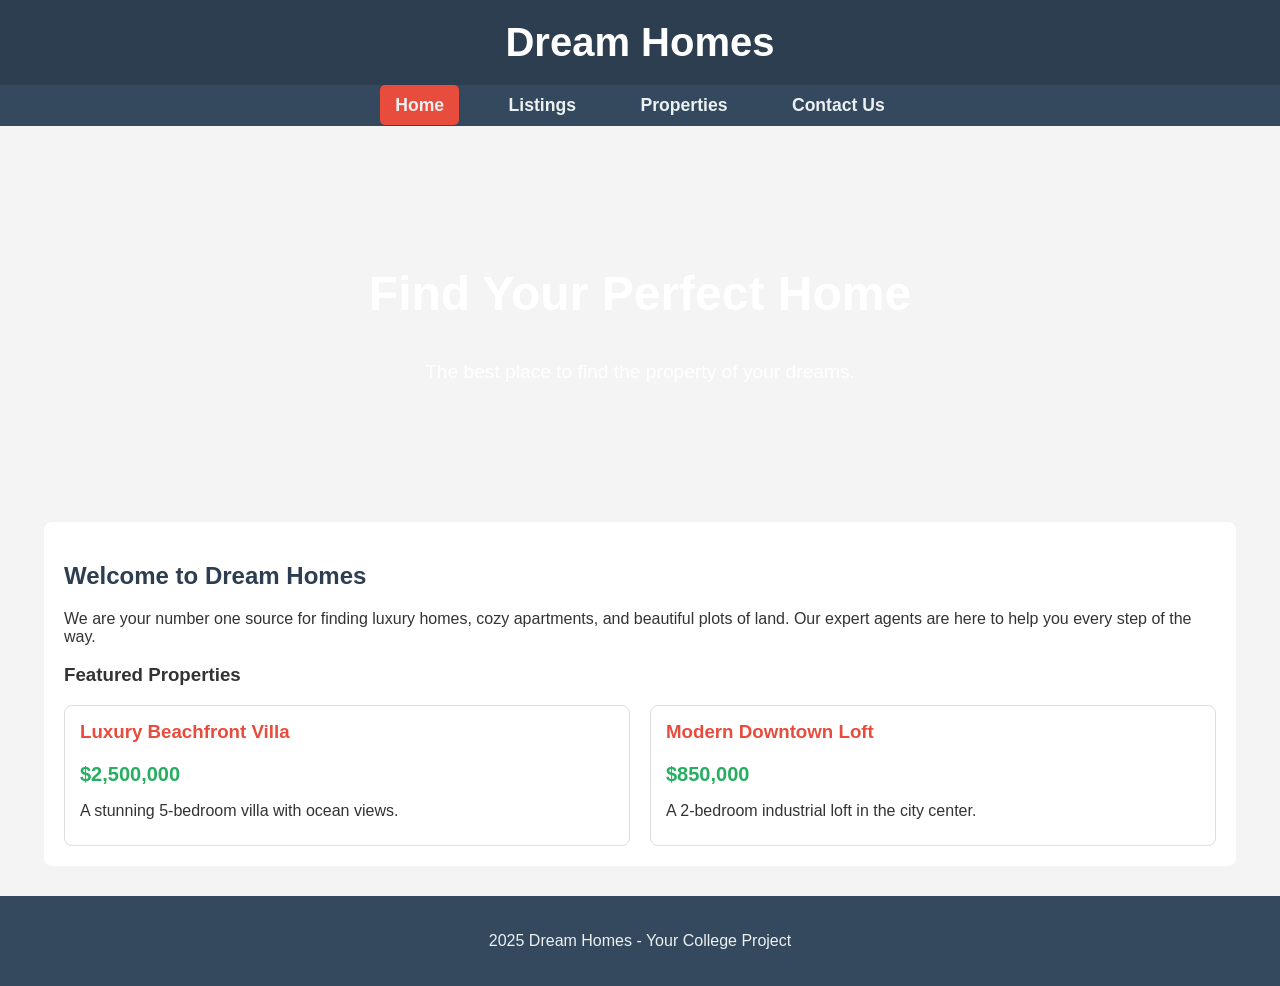
==== index.html @ 5213b4ba "Add files via upload" ====
<!DOCTYPE html>
<html lang="en">
<head>
    <meta charset="UTF-8">
    <meta name="viewport" content="width=device-width, initial-scale=1.0">
    <title>Dream Homes - Real Estate</title>
    <link rel="stylesheet" href="style.css">
</head>
<body>
    <header>
    <h1>Dream Homes</h1>
    </header>
    <nav>
        <ul>
            <li><a href="index.html" class="active">Home</a></li>
            <li><a href="listings.html">Listings</a></li>
            <li><a href="properties.html">Properties</a></li>
            <li><a href="contact.html">Contact Us</a></li>
        </ul>
    </nav>
    <main>
        <section class="hero">
        <h2>Find Your Perfect Home</h2>
        <p>The best place to find the property of your dreams.</p>
        </section>

        <div class="container">
            <h2>Welcome to Dream Homes</h2>
            <p>We are your number one source for finding luxury homes, cozy apartments, and beautiful plots of land. Our expert agents are here to help you every step of the way.</p>
            <h3>Featured Properties</h3>
            <div class="listings-grid">
                <div class="property-card">
                
                <div class="property-card-content">
                <h3>Luxury Beachfront Villa</h3>
                <p class="price">$2,500,000</p>
                <p>A stunning 5-bedroom villa with ocean views.</p>
                </div>
                </div>
                <div class="property-card">
                    
                    <div class="property-card-content">
                    <h3>Modern Downtown Loft</h3>
                    <p class="price">$850,000</p>
                    <p>A 2-bedroom industrial loft in the city center.</p>
                    </div>
                </div>
            </div>
        </div>
    </main>
    <footer>
        <p>2025 Dream Homes - Your College Project</p>
    </footer>
</body>
</html>
---- style.css ----
body {
    font-family: Arial, sans-serif;
    margin: 0;
    padding: 0;
    background-color: #f4f4f4;
    color: #333;
}
.container{
    width: 90%;
    max-width: 1200px;
    margin: 20px auto;
    padding: 20px;
    background-color: #fff;
    border-radius: 8px;
}
h1,h2{
    color: #2c3e50;
}
header {
    background-color: #2c3e50;
    color: #ecf0f1;
    padding: 20px 0;
    text-align: center;
}
header h1 {
    margin: 0;
    font-size: 2.5rem;
    color: #fff;
}
nav {
    background-color: #34495e;
    padding: 10px 0;
}
nav ul {
    list-style: none;
    padding: 0;
    margin: 0;
    text-align: center;
}
nav ul li {
    display: inline-block;
    margin: 0 15px;
}
nav ul li a {
    text-decoration: none;
    color: #ecf0f1;
    font-weight: bold;
    font-size: 1.1rem;
    padding: 10px 15px;
    border-radius: 5px;
}
nav ul li a:hover,
nav ul li a.active {
    background-color: #e74c3c;
}
footer {
    text-align: center;
    padding: 20px;
    background-color: #34495e;
    color: #ecf0f1;
    margin-top: 30px;
}
.hero {
    color: white;
    padding: 100px 20px;
    text-align: center;
    border-radius: 8px;
}
.hero h2 {
    font-size: 3rem;
    color: white;
}
.hero p {
    font-size: 1.2rem;
}
.listings-grid {
    display: grid;
    grid-template-columns: repeat(auto-fit, minmax(300px, 1fr));
    gap: 20px;
}
.property-card {
    border: 1px solid #ddd;
    border-radius: 8px;
    overflow: hidden;
    background-color: #fff;
}
.property-card img {
    width: 100%;
    height: 200px;
}
.property-card-content {
    padding: 15px;
}
.property-card-content h3 {
    margin-top: 0;
    color: #e74c3c;
}
.property-card-content p {
    margin-bottom: 10px;
}
.price {
    font-size: 1.25rem;
    font-weight: bold;
    color: #27ae60;
}
.contact-form {
    max-width: 600px;
    margin: 0 auto;
}
.form-group {
    margin-bottom: 20px;
}
.form-group label {
    display: block;
    margin-bottom: 5px;
    font-weight: bold;
}
.form-group input,
.form-group textarea {
    width: 100%;
    padding: 10px;
    border: 1px solid #ccc;
    border-radius: 5px;
    box-sizing: border-box;
}
.form-group textarea {
    height: 150px;

}
.btn-submit {
    display: block;
    width: 100%;
    padding: 15px;
    background-color: #e74c3c;
    color: white;
    border: none;
    border-radius: 5px;
    font-size: 1.1rem;
    cursor: pointer;

}
.btn-submit:hover {
    background-color: #c0392b;
}
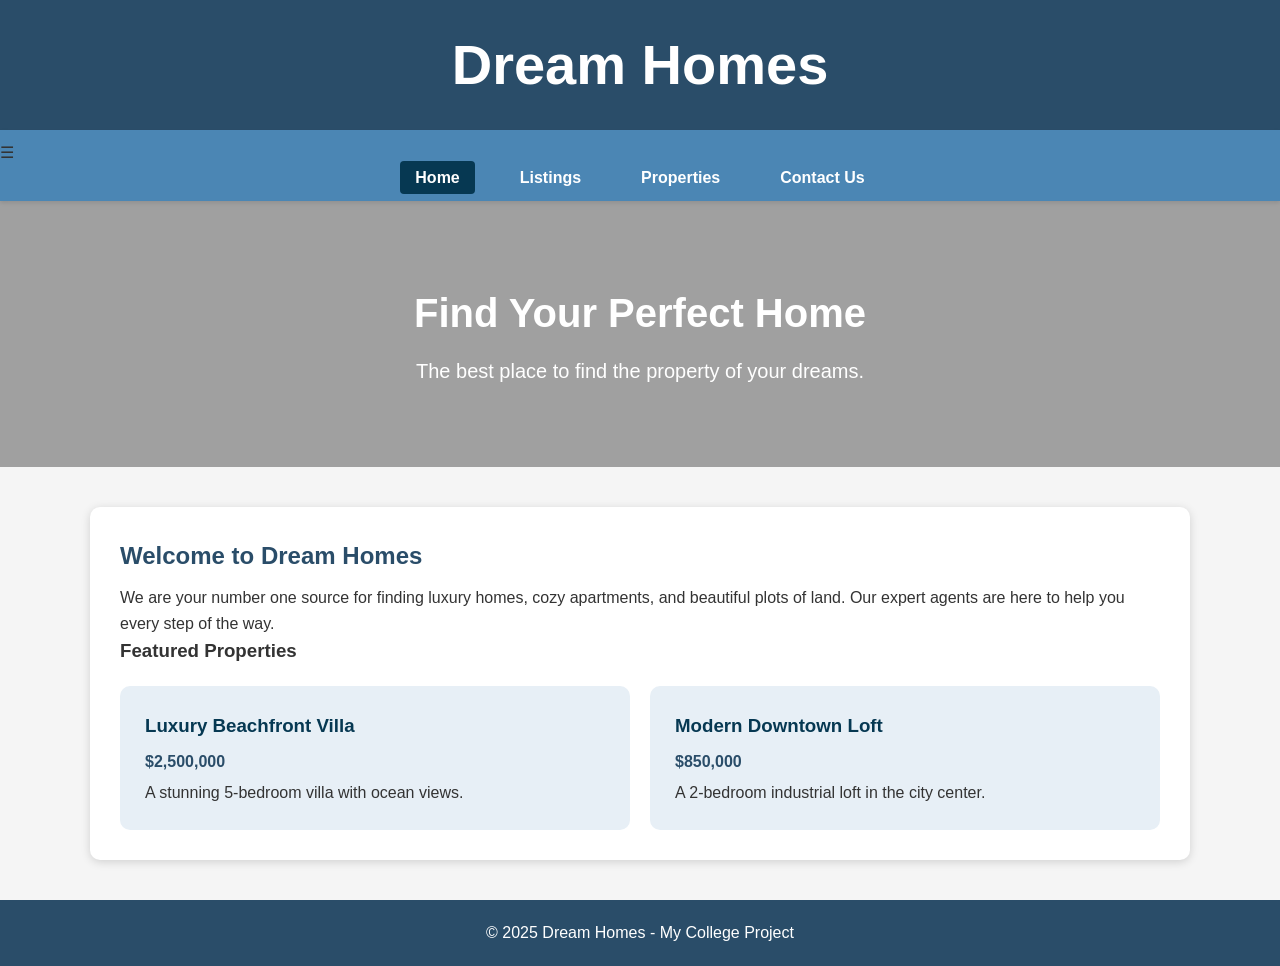
==== commit f7722ec3: "Implement hamburger menu and update footer text Added a hamburger menu toggle and updated footer tex" ====
--- a/index.html
+++ b/index.html
@@ -8,48 +8,62 @@
 </head>
 <body>
     <header>
-    <h1>Dream Homes</h1>
+        <h1>Dream Homes</h1>
     </header>
+
     <nav>
-        <ul>
+        <!-- 🔥 ADDED HAMBURGER BUTTON -->
+        <div class="menu-toggle" id="menu-toggle">&#9776;</div>
+
+        <ul id="nav-links">
             <li><a href="index.html" class="active">Home</a></li>
             <li><a href="listings.html">Listings</a></li>
             <li><a href="properties.html">Properties</a></li>
             <li><a href="contact.html">Contact Us</a></li>
         </ul>
     </nav>
+
+    <!-- ⭐ YOUR ORIGINAL CODE BELOW (UNCHANGED) -->
     <main>
         <section class="hero">
-        <h2>Find Your Perfect Home</h2>
-        <p>The best place to find the property of your dreams.</p>
+            <h2>Find Your Perfect Home</h2>
+            <p>The best place to find the property of your dreams.</p>
         </section>
 
         <div class="container">
             <h2>Welcome to Dream Homes</h2>
             <p>We are your number one source for finding luxury homes, cozy apartments, and beautiful plots of land. Our expert agents are here to help you every step of the way.</p>
             <h3>Featured Properties</h3>
+
             <div class="listings-grid">
                 <div class="property-card">
-                
-                <div class="property-card-content">
-                <h3>Luxury Beachfront Villa</h3>
-                <p class="price">$2,500,000</p>
-                <p>A stunning 5-bedroom villa with ocean views.</p>
+                    <div class="property-card-content">
+                        <h3>Luxury Beachfront Villa</h3>
+                        <p class="price">$2,500,000</p>
+                        <p>A stunning 5-bedroom villa with ocean views.</p>
+                    </div>
                 </div>
-                </div>
+
                 <div class="property-card">
-                    
                     <div class="property-card-content">
-                    <h3>Modern Downtown Loft</h3>
-                    <p class="price">$850,000</p>
-                    <p>A 2-bedroom industrial loft in the city center.</p>
+                        <h3>Modern Downtown Loft</h3>
+                        <p class="price">$850,000</p>
+                        <p>A 2-bedroom industrial loft in the city center.</p>
                     </div>
                 </div>
             </div>
         </div>
     </main>
+
     <footer>
-        <p>2025 Dream Homes - Your College Project</p>
+        <p>&copy; 2025 Dream Homes - My College Project</p>
     </footer>
+
+    <!-- 🔥 ADD THIS JAVASCRIPT BEFORE </body> -->
+    <script>
+    document.getElementById("menu-toggle").addEventListener("click", function () {
+        document.getElementById("nav-links").classList.toggle("show");
+    });
+    </script>
 </body>
-</html>+</html>
--- a/style.css
+++ b/style.css
@@ -1,144 +1,168 @@
+* {
+  margin: 0;
+  padding: 0;
+  box-sizing: border-box;
+  font-family: Arial, Helvetica, sans-serif;
+}
+
 body {
-    font-family: Arial, sans-serif;
-    margin: 0;
-    padding: 0;
-    background-color: #f4f4f4;
-    color: #333;
+  background-color: #f5f5f5;
+  color: #333;
+  line-height: 1.6;
 }
-.container{
-    width: 90%;
-    max-width: 1200px;
-    margin: 20px auto;
-    padding: 20px;
-    background-color: #fff;
-    border-radius: 8px;
-}
-h1,h2{
-    color: #2c3e50;
-}
+
 header {
-    background-color: #2c3e50;
-    color: #ecf0f1;
-    padding: 20px 0;
-    text-align: center;
-}
-header h1 {
-    margin: 0;
-    font-size: 2.5rem;
-    color: #fff;
+  background: #2a4d69;
+  color: white;
+  padding: 20px;
+  text-align: center;
+  font-size: 28px;
+  font-weight: bold;
+  box-shadow: 0 2px 5px rgba(0,0,0,0.2);
 }
 nav {
-    background-color: #34495e;
-    padding: 10px 0;
+  background: #4b86b4;
+  padding: 10px 0;
+  box-shadow: 0 2px 4px rgba(0,0,0,0.1);
 }
+
 nav ul {
-    list-style: none;
-    padding: 0;
-    margin: 0;
-    text-align: center;
+  list-style: none;
+  display: flex;
+  justify-content: center;
+  flex-wrap: wrap;
 }
+
 nav ul li {
-    display: inline-block;
-    margin: 0 15px;
+  margin: 0 15px;
 }
+
 nav ul li a {
-    text-decoration: none;
-    color: #ecf0f1;
-    font-weight: bold;
-    font-size: 1.1rem;
-    padding: 10px 15px;
-    border-radius: 5px;
+  text-decoration: none;
+  color: white;
+  font-weight: bold;
+  padding: 8px 15px;
+  border-radius: 4px;
+  transition: 0.3s ease;
 }
+
 nav ul li a:hover,
 nav ul li a.active {
-    background-color: #e74c3c;
+  background: #063852;
+}
+.hero {
+  background: url('https://images.unsplash.com/photo-1505691938895-1758d7feb511') center/cover no-repeat;
+  padding: 80px 20px;
+  text-align: center;
+  color: white;
+  margin-bottom: 40px;
+  box-shadow: inset 0 0 0 2000px rgba(0,0,0,0.35);
+}
+
+.hero h2 {
+  font-size: 40px;
+  margin-bottom: 10px;
+}
+
+.hero p {
+  font-size: 20px;
+}
+.container {
+  width: 90%;
+  max-width: 1100px;
+  margin: auto;
+  background: white;
+  padding: 30px;
+  border-radius: 10px;
+  box-shadow: 0 2px 10px rgba(0,0,0,0.15);
+  margin-bottom: 40px;
+}
+
+.container h2 {
+  color: #2a4d69;
+  margin-bottom: 10px;
+}
+.listings-grid {
+  display: grid;
+  grid-template-columns: repeat(auto-fit, minmax(260px, 1fr));
+  gap: 20px;
+  margin-top: 20px;
+}
+
+.property-card {
+  background: #e7eff6;
+  border-radius: 10px;
+  overflow: hidden;
+  transition: transform 0.3s ease, box-shadow 0.3s ease;
+  cursor: pointer;
+  padding: 10px;
+}
+
+.property-card:hover {
+  transform: translateY(-5px);
+  box-shadow: 0 4px 12px rgba(0,0,0,0.2);
+}
+
+.property-card-content {
+  padding: 15px;
+}
+
+.property-card-content h3 {
+  color: #063852;
+  margin-bottom: 8px;
+}
+
+.price {
+  font-weight: bold;
+  color: #2a4d69;
+  margin-bottom: 5px;
+}
+.contact-form {
+  margin-top: 20px;
+}
+
+.form-group {
+  margin-bottom: 15px;
+}
+
+.form-group label {
+  font-weight: bold;
+  display: block;
+  margin-bottom: 5px;
+}
+
+.form-group input,
+.form-group textarea {
+  width: 100%;
+  padding: 10px;
+  border: 1px solid #ccc;
+  border-radius: 5px;
+  font-size: 16px;
+}
+
+textarea {
+  height: 120px;
+}
+
+.btn-submit {
+  background: #2a4d69;
+  color: white;
+  padding: 12px 20px;
+  border: none;
+  border-radius: 5px;
+  font-size: 18px;
+  cursor: pointer;
+  transition: 0.3s ease;
+}
+
+.btn-submit:hover {
+  background: #063852;
 }
 footer {
-    text-align: center;
-    padding: 20px;
-    background-color: #34495e;
-    color: #ecf0f1;
-    margin-top: 30px;
+  text-align: center;
+  padding: 20px;
+  background: #2a4d69;
+  color: white;
+  margin-top: 20px;
 }
-.hero {
-    color: white;
-    padding: 100px 20px;
-    text-align: center;
-    border-radius: 8px;
-}
-.hero h2 {
-    font-size: 3rem;
-    color: white;
-}
-.hero p {
-    font-size: 1.2rem;
-}
-.listings-grid {
-    display: grid;
-    grid-template-columns: repeat(auto-fit, minmax(300px, 1fr));
-    gap: 20px;
-}
-.property-card {
-    border: 1px solid #ddd;
-    border-radius: 8px;
-    overflow: hidden;
-    background-color: #fff;
-}
-.property-card img {
-    width: 100%;
-    height: 200px;
-}
-.property-card-content {
-    padding: 15px;
-}
-.property-card-content h3 {
-    margin-top: 0;
-    color: #e74c3c;
-}
-.property-card-content p {
-    margin-bottom: 10px;
-}
-.price {
-    font-size: 1.25rem;
-    font-weight: bold;
-    color: #27ae60;
-}
-.contact-form {
-    max-width: 600px;
-    margin: 0 auto;
-}
-.form-group {
-    margin-bottom: 20px;
-}
-.form-group label {
-    display: block;
-    margin-bottom: 5px;
-    font-weight: bold;
-}
-.form-group input,
-.form-group textarea {
-    width: 100%;
-    padding: 10px;
-    border: 1px solid #ccc;
-    border-radius: 5px;
-    box-sizing: border-box;
-}
-.form-group textarea {
-    height: 150px;
 
-}
-.btn-submit {
-    display: block;
-    width: 100%;
-    padding: 15px;
-    background-color: #e74c3c;
-    color: white;
-    border: none;
-    border-radius: 5px;
-    font-size: 1.1rem;
-    cursor: pointer;
-
-}
-.btn-submit:hover {
-    background-color: #c0392b;
-}
